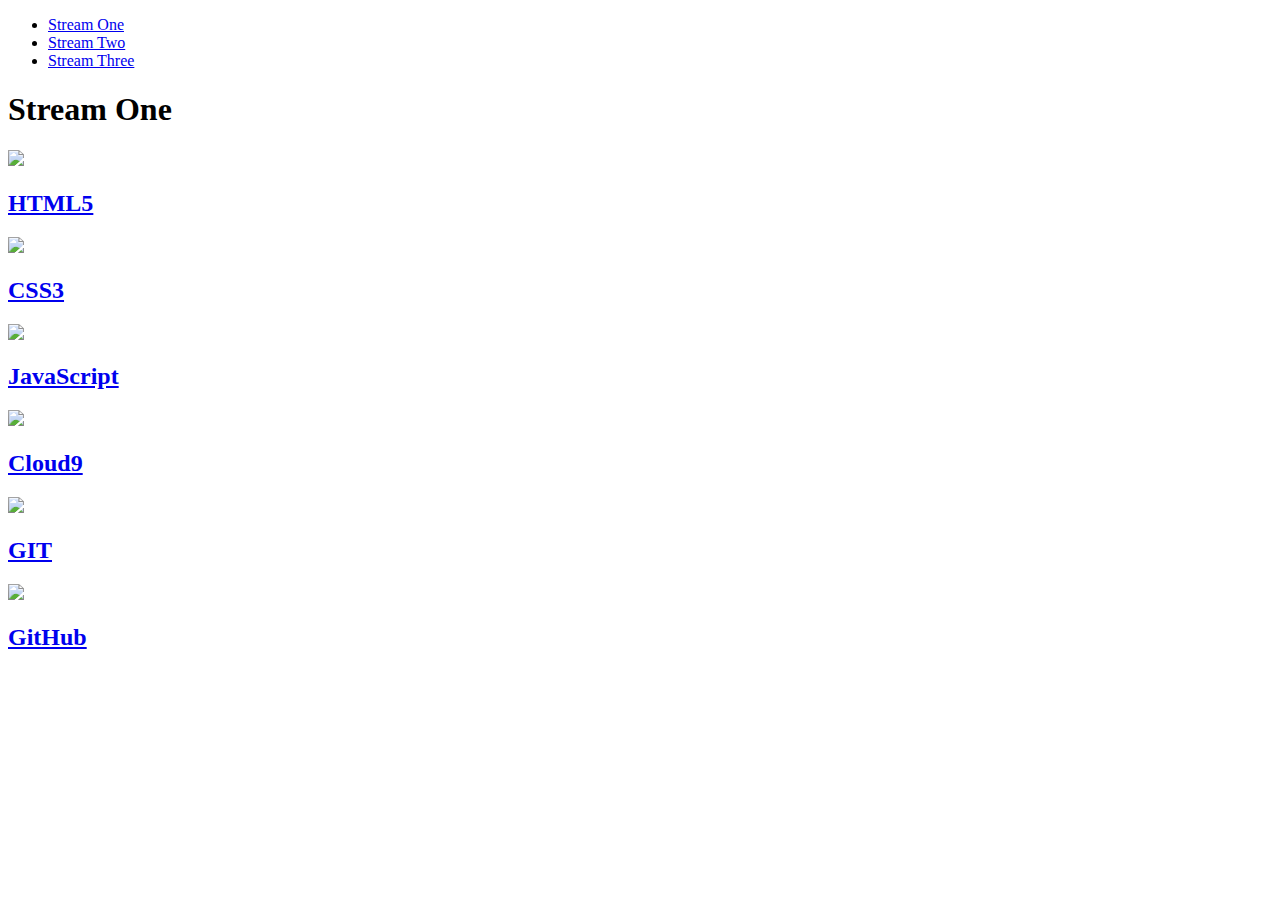
==== index.html @ 391637bf "renamed stream-one.* to index.*" ====
<!DOCTYPE html>
<html>
	<head>
		<title>Stream One</title>
		<link rel="stylesheet" href="CSS/style.css" type="text/css" />
	</head>
	<body>
		<nav>
			<ul>
				<li><a href="stream-one.html">Stream One</a></li>
				<li><a href="stream-two.html">Stream Two</a></li>
				<li><a href="stream-three.html">Stream Three</a></li>
			</ul>
		</nav>
		<h1>Stream One</h1>
		<div class="card">
			<a href="https://en.wikipedia.org/wiki/HTML5">
				<img src="https://2j9zen46cyp13k47i01s551m-wpengine.netdna-ssl.com/wp-content/uploads/2012/04/html5.png" />
				<h2>HTML5</h2>
			</a>
		</div>
		<div class="card">
			<a href="https://en.wikipedia.org/wiki/Cascading_Style_Sheets">
				<img src="https://www.the800lbemployee.com/800lbemployee/media/images/css3_1.png" />
				<h2>CSS3</h2>
			</a>
		</div>
		<div class="card">
			<a href="https://en.wikipedia.org/wiki/JavaScript">
				<img src="https://quiksite.com/wp-content/uploads/2016/09/Javascript-Square.png" />
				<h2>JavaScript</h2>
			</a>
		</div>
		<div class="card">
			<a href="https://en.wikipedia.org/wiki/Cloud9">
				<img src="https://avatars2.githubusercontent.com/u/1226004?s=200&v=4" />
				<h2>Cloud9</h2>
			</a>
		</div>
		<div class="card">
			<a href="https://en.wikipedia.org/wiki/Git">
				<img src="https://cdn6.aptoide.com/imgs/b/2/3/b23d8b67ed5d68a4e3c2bc5ac9786f97_icon.png?w=240" />
				<h2>GIT</h2>
			</a>
		</div>
		<div class="card">
			<a href="https://en.wikipedia.org/wiki/GitHub">
				<img src="https://upload.wikimedia.org/wikipedia/commons/9/91/Octicons-mark-github.svg" />
				<h2>GitHub</h2>
			</a>
		</div>
	</body>
</html>
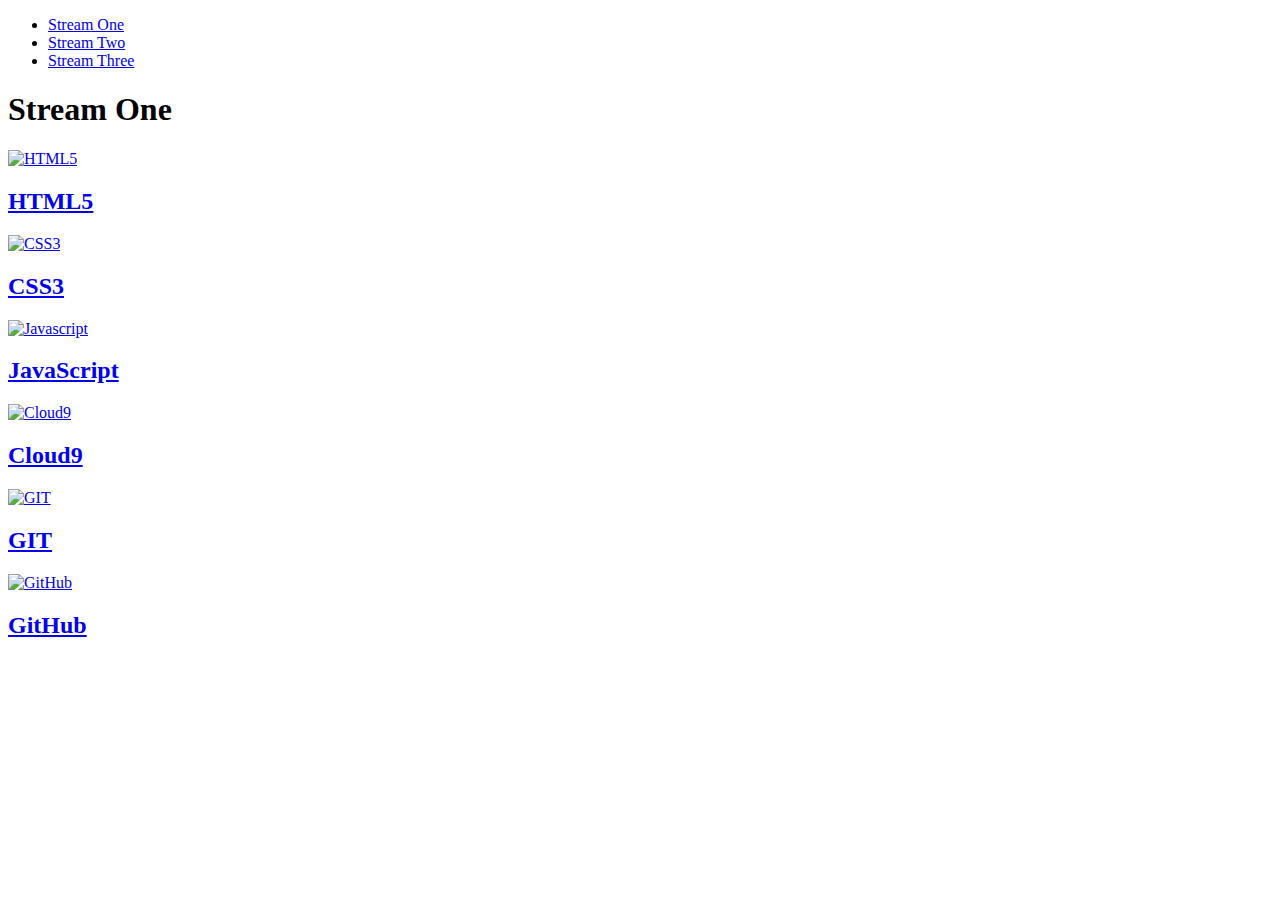
==== commit 81f3bd3f: "added alt tags for images" ====
--- a/index.html
+++ b/index.html
@@ -7,7 +7,7 @@
 	<body>
 		<nav>
 			<ul>
-				<li><a href="stream-one.html">Stream One</a></li>
+				<li><a href="index.html">Stream One</a></li>
 				<li><a href="stream-two.html">Stream Two</a></li>
 				<li><a href="stream-three.html">Stream Three</a></li>
 			</ul>
@@ -15,37 +15,37 @@
 		<h1>Stream One</h1>
 		<div class="card">
 			<a href="https://en.wikipedia.org/wiki/HTML5">
-				<img src="https://2j9zen46cyp13k47i01s551m-wpengine.netdna-ssl.com/wp-content/uploads/2012/04/html5.png" />
+				<img src="https://2j9zen46cyp13k47i01s551m-wpengine.netdna-ssl.com/wp-content/uploads/2012/04/html5.png" alt="HTML5" />
 				<h2>HTML5</h2>
 			</a>
 		</div>
 		<div class="card">
 			<a href="https://en.wikipedia.org/wiki/Cascading_Style_Sheets">
-				<img src="https://www.the800lbemployee.com/800lbemployee/media/images/css3_1.png" />
+				<img src="https://www.the800lbemployee.com/800lbemployee/media/images/css3_1.png" alt="CSS3" />
 				<h2>CSS3</h2>
 			</a>
 		</div>
 		<div class="card">
 			<a href="https://en.wikipedia.org/wiki/JavaScript">
-				<img src="https://quiksite.com/wp-content/uploads/2016/09/Javascript-Square.png" />
+				<img src="https://quiksite.com/wp-content/uploads/2016/09/Javascript-Square.png" alt="Javascript" />
 				<h2>JavaScript</h2>
 			</a>
 		</div>
 		<div class="card">
 			<a href="https://en.wikipedia.org/wiki/Cloud9">
-				<img src="https://avatars2.githubusercontent.com/u/1226004?s=200&v=4" />
+				<img src="https://avatars2.githubusercontent.com/u/1226004?s=200&v=4" alt="Cloud9" />
 				<h2>Cloud9</h2>
 			</a>
 		</div>
 		<div class="card">
 			<a href="https://en.wikipedia.org/wiki/Git">
-				<img src="https://cdn6.aptoide.com/imgs/b/2/3/b23d8b67ed5d68a4e3c2bc5ac9786f97_icon.png?w=240" />
+				<img src="https://cdn6.aptoide.com/imgs/b/2/3/b23d8b67ed5d68a4e3c2bc5ac9786f97_icon.png?w=240" alt="GIT" />
 				<h2>GIT</h2>
 			</a>
 		</div>
 		<div class="card">
 			<a href="https://en.wikipedia.org/wiki/GitHub">
-				<img src="https://upload.wikimedia.org/wikipedia/commons/9/91/Octicons-mark-github.svg" />
+				<img src="https://upload.wikimedia.org/wikipedia/commons/9/91/Octicons-mark-github.svg" alt="GitHub" />
 				<h2>GitHub</h2>
 			</a>
 		</div>
